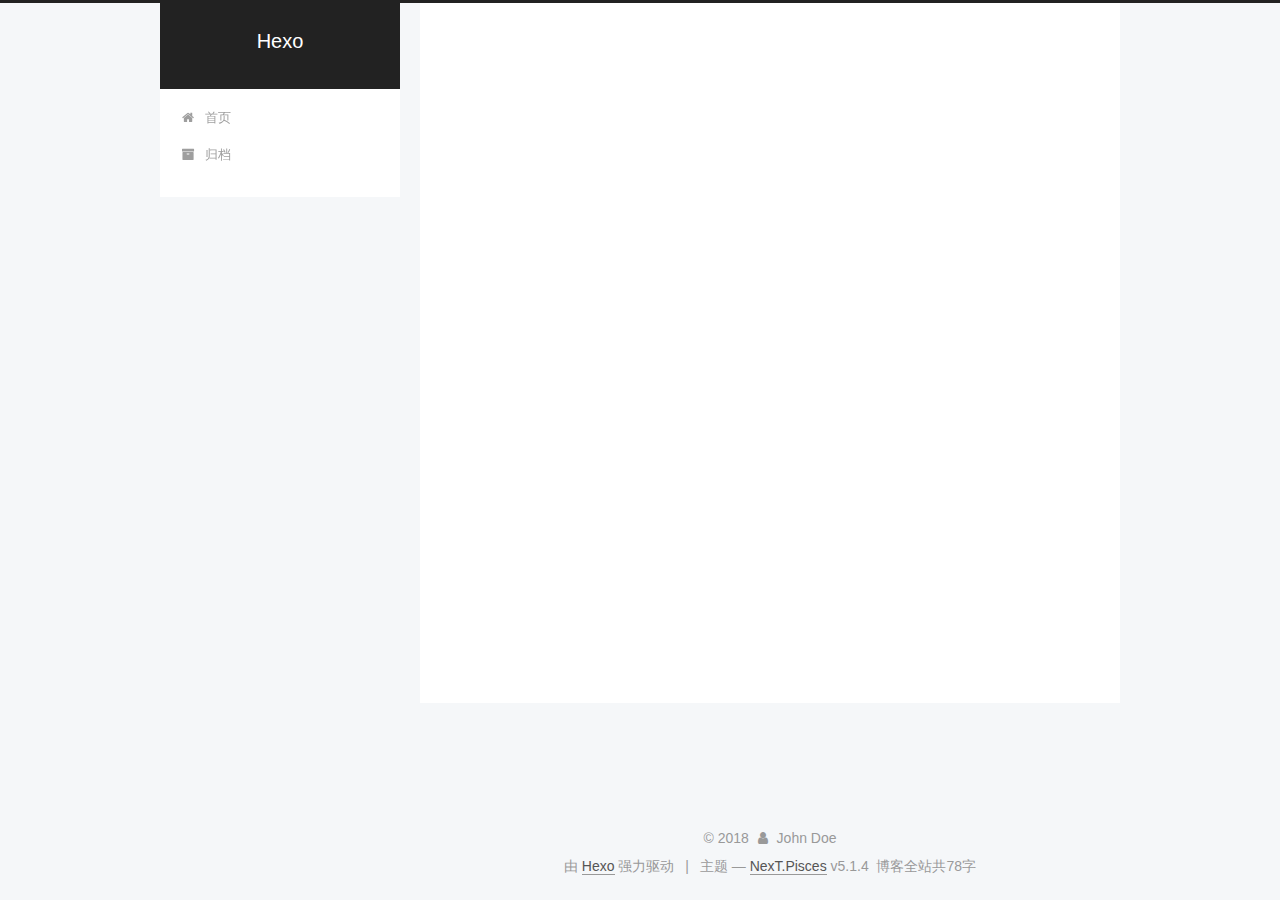
==== archives/index.html @ 84bf98e9 "Site updated: 2018-08-26 19:59:38" ====
<!DOCTYPE html>



  


<html class="theme-next pisces use-motion" lang="zh-Hans">
<head>
  <meta charset="UTF-8"/>
<meta http-equiv="X-UA-Compatible" content="IE=edge" />
<meta name="viewport" content="width=device-width, initial-scale=1, maximum-scale=1"/>
<meta name="theme-color" content="#222">









<meta http-equiv="Cache-Control" content="no-transform" />
<meta http-equiv="Cache-Control" content="no-siteapp" />
















  
  
  <link href="/lib/fancybox/source/jquery.fancybox.css?v=2.1.5" rel="stylesheet" type="text/css" />







<link href="/lib/font-awesome/css/font-awesome.min.css?v=4.6.2" rel="stylesheet" type="text/css" />

<link href="/css/main.css?v=5.1.4" rel="stylesheet" type="text/css" />


  <link rel="apple-touch-icon" sizes="180x180" href="/images/apple-touch-icon-next.png?v=5.1.4">


  <link rel="icon" type="image/png" sizes="32x32" href="/images/favicon-32x32-next.png?v=5.1.4">


  <link rel="icon" type="image/png" sizes="16x16" href="/images/favicon-16x16-next.png?v=5.1.4">


  <link rel="mask-icon" href="/images/logo.svg?v=5.1.4" color="#222">





  <meta name="keywords" content="Hexo, NexT" />










<meta property="og:type" content="website">
<meta property="og:title" content="Hexo">
<meta property="og:url" content="http://yoursite.com/archives/index.html">
<meta property="og:site_name" content="Hexo">
<meta property="og:locale" content="zh-Hans">
<meta name="twitter:card" content="summary">
<meta name="twitter:title" content="Hexo">



<script type="text/javascript" id="hexo.configurations">
  var NexT = window.NexT || {};
  var CONFIG = {
    root: '/',
    scheme: 'Pisces',
    version: '5.1.4',
    sidebar: {"position":"left","display":"post","offset":12,"b2t":false,"scrollpercent":false,"onmobile":false},
    fancybox: true,
    tabs: true,
    motion: {"enable":true,"async":false,"transition":{"post_block":"fadeIn","post_header":"slideDownIn","post_body":"slideDownIn","coll_header":"slideLeftIn","sidebar":"slideUpIn"}},
    duoshuo: {
      userId: '0',
      author: '博主'
    },
    algolia: {
      applicationID: '',
      apiKey: '',
      indexName: '',
      hits: {"per_page":10},
      labels: {"input_placeholder":"Search for Posts","hits_empty":"We didn't find any results for the search: ${query}","hits_stats":"${hits} results found in ${time} ms"}
    }
  };
</script>



  <link rel="canonical" href="http://yoursite.com/archives/"/>





  <title>归档 | Hexo</title>
  








</head>

<body itemscope itemtype="http://schema.org/WebPage" lang="zh-Hans">

  
  
    
  

  <div class="container sidebar-position-left page-archive">
    <div class="headband"></div>

    <header id="header" class="header" itemscope itemtype="http://schema.org/WPHeader">
      <div class="header-inner"><div class="site-brand-wrapper">
  <div class="site-meta ">
    

    <div class="custom-logo-site-title">
      <a href="/"  class="brand" rel="start">
        <span class="logo-line-before"><i></i></span>
        <span class="site-title">Hexo</span>
        <span class="logo-line-after"><i></i></span>
      </a>
    </div>
      
        <p class="site-subtitle"></p>
      
  </div>

  <div class="site-nav-toggle">
    <button>
      <span class="btn-bar"></span>
      <span class="btn-bar"></span>
      <span class="btn-bar"></span>
    </button>
  </div>
</div>

<nav class="site-nav">
  

  
    <ul id="menu" class="menu">
      
        
        <li class="menu-item menu-item-home">
          <a href="/" rel="section">
            
              <i class="menu-item-icon fa fa-fw fa-home"></i> <br />
            
            首页
          </a>
        </li>
      
        
        <li class="menu-item menu-item-archives">
          <a href="/archives/" rel="section">
            
              <i class="menu-item-icon fa fa-fw fa-archive"></i> <br />
            
            归档
          </a>
        </li>
      

      
    </ul>
  

  
</nav>



 </div>
    </header>

    <main id="main" class="main">
      <div class="main-inner">
        <div class="content-wrap">
          <div id="content" class="content">
            

  
  
  
  <div class="post-block archive">
    <div id="posts" class="posts-collapse">
      <span class="archive-move-on"></span>

      <span class="archive-page-counter">
        
        
        
          
        
        嗯..! 目前共计 1 篇日志。 继续努力。
      </span>

      

        
        
        

        
          
          <div class="collection-title">
            <h1 class="archive-year" id="archive-year-2018">2018</h1>
          </div>
        
        

        

  <article class="post post-type-normal" itemscope itemtype="http://schema.org/Article">
    <header class="post-header">

      <h2 class="post-title">
        
            <a class="post-title-link" href="/2018/08/14/hello-world/" itemprop="url">
              
                <span itemprop="name">Hello World</span>
              
            </a>
        
      </h2>

      <div class="post-meta">
        <time class="post-time" itemprop="dateCreated"
              datetime="2018-08-14T22:37:30+08:00"
              content="2018-08-14" >
          08-14
        </time>
      </div>

    </header>
  </article>



      

    </div>
  </div>
  
  
  

  



          </div>
          


          

        </div>
        
          
  
  <div class="sidebar-toggle">
    <div class="sidebar-toggle-line-wrap">
      <span class="sidebar-toggle-line sidebar-toggle-line-first"></span>
      <span class="sidebar-toggle-line sidebar-toggle-line-middle"></span>
      <span class="sidebar-toggle-line sidebar-toggle-line-last"></span>
    </div>
  </div>

  <aside id="sidebar" class="sidebar">
    
    <div class="sidebar-inner">

      

      

      <section class="site-overview-wrap sidebar-panel sidebar-panel-active">
        <div class="site-overview">
          <div class="site-author motion-element" itemprop="author" itemscope itemtype="http://schema.org/Person">
            
              <p class="site-author-name" itemprop="name">John Doe</p>
              <p class="site-description motion-element" itemprop="description"></p>
          </div>

          <nav class="site-state motion-element">

            
              <div class="site-state-item site-state-posts">
              
                <a href="/archives/">
              
                  <span class="site-state-item-count">1</span>
                  <span class="site-state-item-name">日志</span>
                </a>
              </div>
            

            

            

          </nav>

          

          

          
          

          
          

          

        </div>
      </section>

      

      

    </div>
  </aside>


        
      </div>
    </main>

    <footer id="footer" class="footer">
      <div class="footer-inner">
        <div class="copyright">&copy; <span itemprop="copyrightYear">2018</span>
  <span class="with-love">
    <i class="fa fa-user"></i>
  </span>
  <span class="author" itemprop="copyrightHolder">John Doe</span>

  
</div>


  <div class="powered-by">由 <a class="theme-link" target="_blank" href="https://hexo.io">Hexo</a> 强力驱动</div>



  <span class="post-meta-divider">|</span>



  <div class="theme-info">主题 &mdash; <a class="theme-link" target="_blank" href="https://github.com/iissnan/hexo-theme-next">NexT.Pisces</a> v5.1.4</div>



<div class="theme-info">
  <div class="powered-by"></div>
  <span class="post-count">博客全站共78字</span>
</div>
        







        
      </div>
    </footer>

    
      <div class="back-to-top">
        <i class="fa fa-arrow-up"></i>
        
      </div>
    

    

  </div>

  

<script type="text/javascript">
  if (Object.prototype.toString.call(window.Promise) !== '[object Function]') {
    window.Promise = null;
  }
</script>









  












  
  
    <script type="text/javascript" src="/lib/jquery/index.js?v=2.1.3"></script>
  

  
  
    <script type="text/javascript" src="/lib/fastclick/lib/fastclick.min.js?v=1.0.6"></script>
  

  
  
    <script type="text/javascript" src="/lib/jquery_lazyload/jquery.lazyload.js?v=1.9.7"></script>
  

  
  
    <script type="text/javascript" src="/lib/velocity/velocity.min.js?v=1.2.1"></script>
  

  
  
    <script type="text/javascript" src="/lib/velocity/velocity.ui.min.js?v=1.2.1"></script>
  

  
  
    <script type="text/javascript" src="/lib/fancybox/source/jquery.fancybox.pack.js?v=2.1.5"></script>
  


  


  <script type="text/javascript" src="/js/src/utils.js?v=5.1.4"></script>

  <script type="text/javascript" src="/js/src/motion.js?v=5.1.4"></script>



  
  


  <script type="text/javascript" src="/js/src/affix.js?v=5.1.4"></script>

  <script type="text/javascript" src="/js/src/schemes/pisces.js?v=5.1.4"></script>



  

  


  <script type="text/javascript" src="/js/src/bootstrap.js?v=5.1.4"></script>



  


  




	





  





  












  





  

  

  

  
  

  

  

  

</body>
</html>
---- css/main.css ----
/* normalize.css v3.0.2 | MIT License | git.io/normalize */
html {
  font-family: sans-serif; /* 1 */
  -ms-text-size-adjust: 100%; /* 2 */
  -webkit-text-size-adjust: 100%; /* 2 */
}
body {
  margin: 0;
}
article,
aside,
details,
figcaption,
figure,
footer,
header,
hgroup,
main,
menu,
nav,
section,
summary {
  display: block;
}
audio,
canvas,
progress,
video {
  display: inline-block; /* 1 */
  vertical-align: baseline; /* 2 */
}
audio:not([controls]) {
  display: none;
  height: 0;
}
[hidden],
template {
  display: none;
}
a {
  background-color: transparent;
}
a:active,
a:hover {
  outline: 0;
}
abbr[title] {
  border-bottom: 1px dotted;
}
b,
strong {
  font-weight: bold;
}
dfn {
  font-style: italic;
}
h1 {
  font-size: 2em;
  margin: 0.67em 0;
}
mark {
  background: #ff0;
  color: #000;
}
small {
  font-size: 80%;
}
sub,
sup {
  font-size: 75%;
  line-height: 0;
  position: relative;
  vertical-align: baseline;
}
sup {
  top: -0.5em;
}
sub {
  bottom: -0.25em;
}
img {
  border: 0;
}
svg:not(:root) {
  overflow: hidden;
}
figure {
  margin: 1em 40px;
}
hr {
  -moz-box-sizing: content-box;
  box-sizing: content-box;
  height: 0;
}
pre {
  overflow: auto;
}
code,
kbd,
pre,
samp {
  font-family: monospace, monospace;
  font-size: 1em;
}
button,
input,
optgroup,
select,
textarea {
  color: inherit; /* 1 */
  font: inherit; /* 2 */
  margin: 0; /* 3 */
}
button {
  overflow: visible;
}
button,
select {
  text-transform: none;
}
button,
html input[type="button"],
input[type="reset"],
input[type="submit"] {
  -webkit-appearance: button; /* 2 */
  cursor: pointer; /* 3 */
}
button[disabled],
html input[disabled] {
  cursor: default;
}
button::-moz-focus-inner,
input::-moz-focus-inner {
  border: 0;
  padding: 0;
}
input {
  line-height: normal;
}
input[type="checkbox"],
input[type="radio"] {
  box-sizing: border-box; /* 1 */
  padding: 0; /* 2 */
}
input[type="number"]::-webkit-inner-spin-button,
input[type="number"]::-webkit-outer-spin-button {
  height: auto;
}
input[type="search"] {
  -webkit-appearance: textfield; /* 1 */
  -moz-box-sizing: content-box;
  -webkit-box-sizing: content-box; /* 2 */
  box-sizing: content-box;
}
input[type="search"]::-webkit-search-cancel-button,
input[type="search"]::-webkit-search-decoration {
  -webkit-appearance: none;
}
fieldset {
  border: 1px solid #c0c0c0;
  margin: 0 2px;
  padding: 0.35em 0.625em 0.75em;
}
legend {
  border: 0; /* 1 */
  padding: 0; /* 2 */
}
textarea {
  overflow: auto;
}
optgroup {
  font-weight: bold;
}
table {
  border-collapse: collapse;
  border-spacing: 0;
}
td,
th {
  padding: 0;
}
::selection {
  background: #262a30;
  color: #fff;
}
body {
  position: relative;
  font-family: 'Lato', "PingFang SC", "Microsoft YaHei", sans-serif;
  font-size: 14px;
  line-height: 2;
  color: #555;
  background: #f5f7f9;
}
@media (max-width: 767px) {
  body {
    padding-right: 0 !important;
  }
}
@media (min-width: 768px) and (max-width: 991px) {
  body {
    padding-right: 0 !important;
  }
}
@media (min-width: 1600px) {
  body {
    font-size: 16px;
  }
}
h1,
h2,
h3,
h4,
h5,
h6 {
  margin: 0;
  padding: 0;
  font-weight: bold;
  line-height: 1.5;
  font-family: 'Lato', "PingFang SC", "Microsoft YaHei", sans-serif;
}
h2,
h3,
h4,
h5,
h6 {
  margin: 20px 0 15px;
}
h1 {
  font-size: 22px;
}
@media (max-width: 767px) {
  h1 {
    font-size: 18px;
  }
}
h2 {
  font-size: 20px;
}
@media (max-width: 767px) {
  h2 {
    font-size: 16px;
  }
}
h3 {
  font-size: 18px;
}
@media (max-width: 767px) {
  h3 {
    font-size: 14px;
  }
}
h4 {
  font-size: 16px;
}
@media (max-width: 767px) {
  h4 {
    font-size: 12px;
  }
}
h5 {
  font-size: 14px;
}
@media (max-width: 767px) {
  h5 {
    font-size: 10px;
  }
}
h6 {
  font-size: 12px;
}
@media (max-width: 767px) {
  h6 {
    font-size: 8px;
  }
}
p {
  margin: 0 0 20px 0;
}
a {
  color: #555;
  text-decoration: none;
  outline: none;
  border-bottom: 1px solid #999;
  word-wrap: break-word;
}
a:hover {
  color: #222;
  border-bottom-color: #222;
}
blockquote {
  margin: 0;
  padding: 0;
}
img {
  display: block;
  margin: auto;
  max-width: 100%;
  height: auto;
}
hr {
  margin: 40px 0;
  height: 3px;
  border: none;
  background-color: #ddd;
  background-image: repeating-linear-gradient(-45deg, #fff, #fff 4px, transparent 4px, transparent 8px);
}
blockquote {
  padding: 0 15px;
  color: #666;
  border-left: 4px solid #ddd;
}
blockquote cite::before {
  content: "-";
  padding: 0 5px;
}
dt {
  font-weight: 700;
}
dd {
  margin: 0;
  padding: 0;
}
kbd {
  border: 1px solid #ccc;
  border-radius: 0.2em;
  box-shadow: 0.1em 0.1em 0.2em rgba(0,0,0,0.1);
  background-color: #f9f9f9;
  font-family: inherit;
  background-image: -webkit-linear-gradient(top, #eee, #fff, #eee);
  padding: 0.1em 0.3em;
  white-space: nowrap;
}
.text-left {
  text-align: left;
}
.text-center {
  text-align: center;
}
.text-right {
  text-align: right;
}
.text-justify {
  text-align: justify;
}
.text-nowrap {
  white-space: nowrap;
}
.text-lowercase {
  text-transform: lowercase;
}
.text-uppercase {
  text-transform: uppercase;
}
.text-capitalize {
  text-transform: capitalize;
}
.center-block {
  display: block;
  margin-left: auto;
  margin-right: auto;
}
.clearfix:before,
.clearfix:after {
  content: " ";
  display: table;
}
.clearfix:after {
  clear: both;
}
.pullquote {
  width: 45%;
}
.pullquote.left {
  float: left;
  margin-left: 5px;
  margin-right: 10px;
}
.pullquote.right {
  float: right;
  margin-left: 10px;
  margin-right: 5px;
}
.affix.affix.affix {
  position: fixed;
}
.translation {
  margin-top: -20px;
  font-size: 14px;
  color: #999;
}
.scrollbar-measure {
  width: 100px;
  height: 100px;
  overflow: scroll;
  position: absolute;
  top: -9999px;
}
.use-motion .motion-element {
  opacity: 0;
}
table {
  margin: 20px 0;
  width: 100%;
  border-collapse: collapse;
  border-spacing: 0;
  border: 1px solid #ddd;
  font-size: 14px;
  table-layout: fixed;
  word-wrap: break-all;
}
table>tbody>tr:nth-of-type(odd) {
  background-color: #f9f9f9;
}
table>tbody>tr:hover {
  background-color: #f5f5f5;
}
caption,
th,
td {
  padding: 8px;
  text-align: left;
  vertical-align: middle;
  font-weight: normal;
}
th,
td {
  border-bottom: 3px solid #ddd;
  border-right: 1px solid #eee;
}
th {
  padding-bottom: 10px;
  font-weight: 700;
}
td {
  border-bottom-width: 1px;
}
html,
body {
  height: 100%;
}
.container {
  position: relative;
  min-height: 100%;
}
.header-inner {
  margin: 0 auto;
  padding: 100px 0 70px;
  width: 700px;
}
@media (min-width: 1600px) {
  .container .header-inner {
    width: 900px;
  }
}
.main {
  padding-bottom: 150px;
}
.main-inner {
  margin: 0 auto;
  width: 700px;
}
@media (min-width: 1600px) {
  .container .main-inner {
    width: 900px;
  }
}
.footer {
  position: absolute;
  left: 0;
  bottom: 0;
  width: 100%;
  min-height: 50px;
}
.footer-inner {
  box-sizing: border-box;
  margin: 20px auto;
  width: 700px;
}
@media (min-width: 1600px) {
  .container .footer-inner {
    width: 900px;
  }
}
pre,
.highlight {
  overflow: auto;
  margin: 20px 0;
  padding: 0;
  font-size: 13px;
  color: #4d4d4c;
  background: #f7f7f7;
  line-height: 1.6;
}
pre,
code {
  font-family: consolas, Menlo, "PingFang SC", "Microsoft YaHei", monospace;
}
code {
  padding: 2px 4px;
  word-wrap: break-word;
  color: #555;
  background: #eee;
  border-radius: 3px;
  font-size: 13px;
}
pre {
  padding: 10px;
}
pre code {
  padding: 0;
  color: #4d4d4c;
  background: none;
  text-shadow: none;
}
.highlight {
  border-radius: 1px;
}
.highlight pre {
  border: none;
  margin: 0;
  padding: 10px 0;
}
.highlight table {
  margin: 0;
  width: auto;
  border: none;
}
.highlight td {
  border: none;
  padding: 0;
}
.highlight figcaption {
  font-size: 1em;
  color: #4d4d4c;
  line-height: 1em;
  margin-bottom: 1em;
}
.highlight figcaption:before,
.highlight figcaption:after {
  content: " ";
  display: table;
}
.highlight figcaption:after {
  clear: both;
}
.highlight figcaption a {
  float: right;
  color: #4d4d4c;
}
.highlight figcaption a:hover {
  border-bottom-color: #4d4d4c;
}
.highlight .gutter pre {
  padding-left: 10px;
  padding-right: 10px;
  color: #869194;
  text-align: right;
  background-color: #eff2f3;
}
.highlight .code pre {
  width: 100%;
  padding-left: 10px;
  padding-right: 10px;
  background-color: #f7f7f7;
}
.highlight .line {
  height: 20px;
}
.gutter {
  -webkit-user-select: none;
  -moz-user-select: none;
  -ms-user-select: none;
  user-select: none;
}
.gist table {
  width: auto;
}
.gist table td {
  border: none;
}
pre .deletion {
  background: #fdd;
}
pre .addition {
  background: #dfd;
}
pre .meta {
  color: #8959a8;
}
pre .comment {
  color: #8e908c;
}
pre .variable,
pre .attribute,
pre .tag,
pre .regexp,
pre .ruby .constant,
pre .xml .tag .title,
pre .xml .pi,
pre .xml .doctype,
pre .html .doctype,
pre .css .id,
pre .css .class,
pre .css .pseudo {
  color: #c82829;
}
pre .number,
pre .preprocessor,
pre .built_in,
pre .literal,
pre .params,
pre .constant,
pre .command {
  color: #f5871f;
}
pre .ruby .class .title,
pre .css .rules .attribute,
pre .string,
pre .value,
pre .inheritance,
pre .header,
pre .ruby .symbol,
pre .xml .cdata,
pre .special,
pre .number,
pre .formula {
  color: #718c00;
}
pre .title,
pre .css .hexcolor {
  color: #3e999f;
}
pre .function,
pre .python .decorator,
pre .python .title,
pre .ruby .function .title,
pre .ruby .title .keyword,
pre .perl .sub,
pre .javascript .title,
pre .coffeescript .title {
  color: #4271ae;
}
pre .keyword,
pre .javascript .function {
  color: #8959a8;
}
.full-image.full-image.full-image.full-image {
  border: none;
  max-width: 100%;
  width: auto;
  margin: 20px auto 25px;
}
@media (min-width: 992px) {
  .full-image.full-image.full-image.full-image {
    max-width: none;
    width: 118%;
    margin: 0 -9%;
  }
}
.blockquote-center,
.page-home .post-type-quote blockquote,
.page-post-detail .post-type-quote blockquote {
  position: relative;
  margin: 40px 0;
  padding: 0;
  border-left: none;
  text-align: center;
}
.blockquote-center::before,
.page-home .post-type-quote blockquote::before,
.page-post-detail .post-type-quote blockquote::before,
.blockquote-center::after,
.page-home .post-type-quote blockquote::after,
.page-post-detail .post-type-quote blockquote::after {
  position: absolute;
  content: ' ';
  display: block;
  width: 100%;
  height: 24px;
  opacity: 0.2;
  background-repeat: no-repeat;
  background-position: 0 -6px;
  background-size: 22px 22px;
}
.blockquote-center::before,
.page-home .post-type-quote blockquote::before,
.page-post-detail .post-type-quote blockquote::before {
  top: -20px;
  background-image: url("../images/quote-l.svg");
  border-top: 1px solid #ccc;
}
.blockquote-center::after,
.page-home .post-type-quote blockquote::after,
.page-post-detail .post-type-quote blockquote::after {
  bottom: -20px;
  background-image: url("../images/quote-r.svg");
  border-bottom: 1px solid #ccc;
  background-position: 100% 8px;
}
.blockquote-center p,
.page-home .post-type-quote blockquote p,
.page-post-detail .post-type-quote blockquote p,
.blockquote-center div,
.page-home .post-type-quote blockquote div,
.page-post-detail .post-type-quote blockquote div {
  text-align: center;
}
.post .post-body .group-picture img {
  box-sizing: border-box;
  padding: 0 3px;
  border: none;
}
.post .group-picture-row {
  overflow: hidden;
  margin-top: 6px;
}
.post .group-picture-row:first-child {
  margin-top: 0;
}
.post .group-picture-column {
  float: left;
}
.page-post-detail .post-body .group-picture-column {
  float: none;
  margin-top: 10px;
  width: auto !important;
}
.page-post-detail .post-body .group-picture-column img {
  margin: 0 auto;
}
.page-archive .group-picture-container {
  overflow: hidden;
}
.page-archive .group-picture-row {
  float: left;
}
.page-archive .group-picture-row:first-child {
  margin-top: 6px;
}
.page-archive .group-picture-column {
  max-width: 150px;
  max-height: 150px;
}
.post-body .note {
  position: relative;
  padding: 15px;
  margin-bottom: 20px;
  border: 1px solid #eee;
  border-left-width: 5px;
  border-radius: 3px;
}
.post-body .note h2,
.post-body .note h3,
.post-body .note h4,
.post-body .note h5,
.post-body .note h6 {
  margin-top: 0;
  margin-bottom: 0;
  border-bottom: initial;
  padding-top: 0 !important;
}
.post-body .note p:first-child,
.post-body .note ul:first-child,
.post-body .note ol:first-child,
.post-body .note table:first-child,
.post-body .note pre:first-child,
.post-body .note blockquote:first-child {
  margin-top: 0;
}
.post-body .note p:last-child,
.post-body .note ul:last-child,
.post-body .note ol:last-child,
.post-body .note table:last-child,
.post-body .note pre:last-child,
.post-body .note blockquote:last-child {
  margin-bottom: 0;
}
.post-body .note.default {
  border-left-color: #777;
}
.post-body .note.default h2,
.post-body .note.default h3,
.post-body .note.default h4,
.post-body .note.default h5,
.post-body .note.default h6 {
  color: #777;
}
.post-body .note.primary {
  border-left-color: #6f42c1;
}
.post-body .note.primary h2,
.post-body .note.primary h3,
.post-body .note.primary h4,
.post-body .note.primary h5,
.post-body .note.primary h6 {
  color: #6f42c1;
}
.post-body .note.info {
  border-left-color: #428bca;
}
.post-body .note.info h2,
.post-body .note.info h3,
.post-body .note.info h4,
.post-body .note.info h5,
.post-body .note.info h6 {
  color: #428bca;
}
.post-body .note.success {
  border-left-color: #5cb85c;
}
.post-body .note.success h2,
.post-body .note.success h3,
.post-body .note.success h4,
.post-body .note.success h5,
.post-body .note.success h6 {
  color: #5cb85c;
}
.post-body .note.warning {
  border-left-color: #f0ad4e;
}
.post-body .note.warning h2,
.post-body .note.warning h3,
.post-body .note.warning h4,
.post-body .note.warning h5,
.post-body .note.warning h6 {
  color: #f0ad4e;
}
.post-body .note.danger {
  border-left-color: #d9534f;
}
.post-body .note.danger h2,
.post-body .note.danger h3,
.post-body .note.danger h4,
.post-body .note.danger h5,
.post-body .note.danger h6 {
  color: #d9534f;
}
.post-body .label {
  display: inline;
  padding: 0 2px;
  white-space: nowrap;
}
.post-body .label.default {
  background-color: #f0f0f0;
}
.post-body .label.primary {
  background-color: #efe6f7;
}
.post-body .label.info {
  background-color: #e5f2f8;
}
.post-body .label.success {
  background-color: #e7f4e9;
}
.post-body .label.warning {
  background-color: #fcf6e1;
}
.post-body .label.danger {
  background-color: #fae8eb;
}
.post-body .tabs {
  position: relative;
  display: block;
  margin-bottom: 20px;
  padding-top: 10px;
}
.post-body .tabs ul.nav-tabs {
  margin: 0;
  padding: 0;
  display: flex;
  margin-bottom: -1px;
}
@media (max-width: 413px) {
  .post-body .tabs ul.nav-tabs {
    display: block;
    margin-bottom: 5px;
  }
}
.post-body .tabs ul.nav-tabs li.tab {
  list-style-type: none !important;
  margin: 0 0.25em 0 0;
  border-top: 3px solid transparent;
  border-left: 1px solid transparent;
  border-right: 1px solid transparent;
}
@media (max-width: 413px) {
  .post-body .tabs ul.nav-tabs li.tab {
    margin: initial;
    border-top: 1px solid transparent;
    border-left: 3px solid transparent;
    border-right: 1px solid transparent;
    border-bottom: 1px solid transparent;
  }
}
.post-body .tabs ul.nav-tabs li.tab a {
  outline: 0;
  border-bottom: initial;
  display: block;
  line-height: 1.8em;
  padding: 0.25em 0.75em;
  transition-duration: 0.2s;
  transition-timing-function: ease-out;
  transition-delay: 0s;
}
.post-body .tabs ul.nav-tabs li.tab a i {
  width: 1.285714285714286em;
}
.post-body .tabs ul.nav-tabs li.tab.active {
  border-top: 3px solid #fc6423;
  border-left: 1px solid #ddd;
  border-right: 1px solid #ddd;
  background-color: #fff;
}
@media (max-width: 413px) {
  .post-body .tabs ul.nav-tabs li.tab.active {
    border-top: 1px solid #ddd;
    border-left: 3px solid #fc6423;
    border-right: 1px solid #ddd;
    border-bottom: 1px solid #ddd;
  }
}
.post-body .tabs ul.nav-tabs li.tab.active a {
  cursor: default;
  color: #555;
}
.post-body .tabs .tab-content {
  background-color: #fff;
}
.post-body .tabs .tab-content .tab-pane {
  border: 1px solid #ddd;
  padding: 20px 20px 0 20px;
}
.post-body .tabs .tab-content .tab-pane:not(.active) {
  display: none !important;
}
.post-body .tabs .tab-content .tab-pane.active {
  display: block !important;
}
.btn {
  display: inline-block;
  padding: 0 20px;
  font-size: 14px;
  color: #555;
  background: #fff;
  border: 2px solid #555;
  text-decoration: none;
  border-radius: 2px;
  transition-property: background-color;
  transition-duration: 0.2s;
  transition-timing-function: ease-in-out;
  transition-delay: 0s;
  line-height: 2;
}
.btn:hover {
  border-color: #222;
  color: #fff;
  background: #222;
}
.btn +.btn {
  margin: 0 0 8px 8px;
}
.btn .fa-fw {
  width: 1.285714285714286em;
  text-align: left;
}
.btn-bar {
  display: block;
  width: 22px;
  height: 2px;
  background: #555;
  border-radius: 1px;
}
.btn-bar+.btn-bar {
  margin-top: 4px;
}
.pagination {
  margin: 120px 0 40px;
  text-align: center;
  border-top: 1px solid #eee;
}
.page-number-basic,
.pagination .prev,
.pagination .next,
.pagination .page-number,
.pagination .space {
  display: inline-block;
  position: relative;
  top: -1px;
  margin: 0 10px;
  padding: 0 11px;
}
@media (max-width: 767px) {
  .page-number-basic,
  .pagination .prev,
  .pagination .next,
  .pagination .page-number,
  .pagination .space {
    margin: 0 5px;
  }
}
.pagination .prev,
.pagination .next,
.pagination .page-number {
  border-bottom: 0;
  border-top: 1px solid #eee;
  transition-property: border-color;
  transition-duration: 0.2s;
  transition-timing-function: ease-in-out;
  transition-delay: 0s;
}
.pagination .prev:hover,
.pagination .next:hover,
.pagination .page-number:hover {
  border-top-color: #222;
}
.pagination .space {
  padding: 0;
  margin: 0;
}
.pagination .prev {
  margin-left: 0;
}
.pagination .next {
  margin-right: 0;
}
.pagination .page-number.current {
  color: #fff;
  background: #ccc;
  border-top-color: #ccc;
}
@media (max-width: 767px) {
  .pagination {
    border-top: none;
  }
  .pagination .prev,
  .pagination .next,
  .pagination .page-number {
    margin-bottom: 10px;
    border-top: 0;
    border-bottom: 1px solid #eee;
    padding: 0 10px;
  }
  .pagination .prev:hover,
  .pagination .next:hover,
  .pagination .page-number:hover {
    border-bottom-color: #222;
  }
}
.comments {
  margin: 60px 20px 0;
}
.tag-cloud {
  text-align: center;
}
.tag-cloud a {
  display: inline-block;
  margin: 10px;
}
.back-to-top {
  box-sizing: border-box;
  position: fixed;
  bottom: -100px;
  right: 30px;
  z-index: 1050;
  padding: 0 6px;
  width: 24px;
  background: #222;
  font-size: 12px;
  opacity: 0.6;
  color: #fff;
  cursor: pointer;
  text-align: center;
  -webkit-transform: translateZ(0);
  transition-property: bottom;
  transition-duration: 0.2s;
  transition-timing-function: ease-in-out;
  transition-delay: 0s;
}
@media (min-width: 768px) and (max-width: 991px) {
  .back-to-top {
    display: none !important;
  }
}
@media (max-width: 767px) {
  .back-to-top {
    display: none !important;
  }
}
.back-to-top.back-to-top-on {
  bottom: 30px;
}
.header {
  background: transparent;
}
.header-inner {
  position: relative;
}
.headband {
  height: 3px;
  background: #222;
}
.site-meta {
  margin: 0;
  text-align: center;
}
@media (max-width: 767px) {
  .site-meta {
    text-align: center;
  }
}
.brand {
  position: relative;
  display: inline-block;
  padding: 0 40px;
  color: #fff;
  background: #222;
  border-bottom: none;
}
.brand:hover {
  color: #fff;
}
.logo {
  display: inline-block;
  margin-right: 5px;
  line-height: 36px;
  vertical-align: top;
}
.site-title {
  display: inline-block;
  vertical-align: top;
  line-height: 36px;
  font-size: 20px;
  font-weight: normal;
  font-family: 'Lato', "PingFang SC", "Microsoft YaHei", sans-serif;
}
.site-subtitle {
  margin-top: 10px;
  font-size: 13px;
  color: #ddd;
}
.use-motion .brand {
  opacity: 0;
}
.use-motion .logo,
.use-motion .site-title,
.use-motion .site-subtitle {
  opacity: 0;
  position: relative;
  top: -10px;
}
.site-nav-toggle {
  display: none;
  position: absolute;
  top: 10px;
  left: 10px;
}
@media (max-width: 767px) {
  .site-nav-toggle {
    display: block;
  }
}
.site-nav-toggle button {
  margin-top: 2px;
  padding: 9px 10px;
  background: transparent;
  border: none;
}
@media (max-width: 767px) {
  .site-nav {
    display: none;
    margin: 0 -10px;
    padding: 0 10px;
    clear: both;
    border-top: 1px solid #ddd;
  }
}
@media (min-width: 768px) and (max-width: 991px) {
  .site-nav {
    display: block !important;
  }
}
@media (min-width: 992px) {
  .site-nav {
    display: block !important;
  }
}
.menu {
  margin-top: 20px;
  padding-left: 0;
  text-align: center;
}
.menu .menu-item {
  display: inline-block;
  margin: 0 10px;
  list-style: none;
}
@media screen and (max-width: 767px) {
  .menu .menu-item {
    margin-top: 10px;
  }
}
.menu .menu-item a {
  display: block;
  font-size: 13px;
  line-height: inherit;
  border-bottom: 1px solid transparent;
  transition-property: border-color;
  transition-duration: 0.2s;
  transition-timing-function: ease-in-out;
  transition-delay: 0s;
}
.menu .menu-item a:hover,
.menu-item-active a {
  border-bottom-color: #222;
}
.menu .menu-item .fa {
  margin-right: 5px;
}
.use-motion .menu-item {
  opacity: 0;
}
.post-body {
  font-family: 'Lato', "PingFang SC", "Microsoft YaHei", sans-serif;
}
@media (max-width: 767px) {
  .post-body {
    word-break: break-word;
  }
}
.post-body .fancybox img {
  display: block !important;
  margin: 0 auto;
  cursor: pointer;
  cursor: zoom-in;
  cursor: -webkit-zoom-in;
}
.post-body .image-caption,
.post-body .figure .caption {
  margin: -20px auto 15px;
  text-align: center;
  font-size: 14px;
  color: #999;
  font-weight: bold;
  line-height: 1;
}
.post-sticky-flag {
  display: inline-block;
  font-size: 16px;
  -ms-transform: rotate(30deg);
  -webkit-transform: rotate(30deg);
  -moz-transform: rotate(30deg);
  -ms-transform: rotate(30deg);
  -o-transform: rotate(30deg);
  transform: rotate(30deg);
}
.use-motion .post-block,
.use-motion .pagination,
.use-motion .comments {
  opacity: 0;
}
.use-motion .post-header {
  opacity: 0;
}
.use-motion .post-body {
  opacity: 0;
}
.use-motion .collection-title {
  opacity: 0;
}
.posts-expand {
  padding-top: 40px;
}
@media (max-width: 767px) {
  .posts-expand {
    margin: 0 20px;
  }
  .post-body pre .gutter pre {
    padding-right: 10px;
  }
  .post-body .highlight {
    margin-left: 0px;
    margin-right: 0px;
    padding: 0;
  }
  .post-body .highlight .gutter pre {
    padding-right: 10px;
  }
}
@media (min-width: 992px) {
  .posts-expand .post-body {
    text-align: justify;
  }
}
.posts-expand .post-body h2,
.posts-expand .post-body h3,
.posts-expand .post-body h4,
.posts-expand .post-body h5,
.posts-expand .post-body h6 {
  padding-top: 10px;
}
.posts-expand .post-body h2 .header-anchor,
.posts-expand .post-body h3 .header-anchor,
.posts-expand .post-body h4 .header-anchor,
.posts-expand .post-body h5 .header-anchor,
.posts-expand .post-body h6 .header-anchor {
  float: right;
  margin-left: 10px;
  color: #ccc;
  border-bottom-style: none;
  visibility: hidden;
}
.posts-expand .post-body h2 .header-anchor:hover,
.posts-expand .post-body h3 .header-anchor:hover,
.posts-expand .post-body h4 .header-anchor:hover,
.posts-expand .post-body h5 .header-anchor:hover,
.posts-expand .post-body h6 .header-anchor:hover {
  color: inherit;
}
.posts-expand .post-body h2:hover .header-anchor,
.posts-expand .post-body h3:hover .header-anchor,
.posts-expand .post-body h4:hover .header-anchor,
.posts-expand .post-body h5:hover .header-anchor,
.posts-expand .post-body h6:hover .header-anchor {
  visibility: visible;
}
.posts-expand .post-body ul li {
  list-style: circle;
}
.posts-expand .post-body img {
  box-sizing: border-box;
  margin: auto;
  padding: 3px;
  border: 1px solid #ddd;
}
.posts-expand .post-body .fancybox img {
  margin: 0 auto 25px;
}
@media (max-width: 767px) {
  .posts-collapse {
    margin: 0 20px;
  }
  .posts-collapse .post-title,
  .posts-collapse .post-meta {
    display: block;
    width: auto;
    text-align: left;
  }
}
.posts-collapse {
  position: relative;
  z-index: 1010;
  margin-left: 55px;
}
.posts-collapse::after {
  content: " ";
  position: absolute;
  top: 20px;
  left: 0;
  margin-left: -2px;
  width: 4px;
  height: 100%;
  background: #f5f5f5;
  z-index: -1;
}
@media (max-width: 767px) {
  .posts-collapse {
    margin: 0 20px;
  }
}
.posts-collapse .collection-title {
  position: relative;
  margin: 60px 0;
}
.posts-collapse .collection-title h1,
.posts-collapse .collection-title h2 {
  margin-left: 20px;
}
.posts-collapse .collection-title small {
  color: #bbb;
  margin-left: 5px;
}
.posts-collapse .collection-title::before {
  content: " ";
  position: absolute;
  left: 0;
  top: 50%;
  margin-left: -4px;
  margin-top: -4px;
  width: 8px;
  height: 8px;
  background: #bbb;
  border-radius: 50%;
}
.posts-collapse .post {
  margin: 30px 0;
}
.posts-collapse .post-header {
  position: relative;
  transition-duration: 0.2s;
  transition-timing-function: ease-in-out;
  transition-delay: 0s;
  transition-property: border;
  border-bottom: 1px dashed #ccc;
}
.posts-collapse .post-header::before {
  content: " ";
  position: absolute;
  left: 0;
  top: 12px;
  width: 6px;
  height: 6px;
  margin-left: -4px;
  background: #bbb;
  border-radius: 50%;
  border: 1px solid #fff;
  transition-duration: 0.2s;
  transition-timing-function: ease-in-out;
  transition-delay: 0s;
  transition-property: background;
}
.posts-collapse .post-header:hover {
  border-bottom-color: #666;
}
.posts-collapse .post-header:hover::before {
  background: #222;
}
.posts-collapse .post-meta {
  position: absolute;
  font-size: 12px;
  left: 20px;
  top: 5px;
}
.posts-collapse .post-comments-count {
  display: none;
}
.posts-collapse .post-title {
  margin-left: 60px;
  font-size: 16px;
  font-weight: normal;
  line-height: inherit;
}
.posts-collapse .post-title::after {
  margin-left: 3px;
  opacity: 0.6;
}
.posts-collapse .post-title a {
  color: #666;
  border-bottom: none;
}
.page-home .post-type-quote .post-header,
.page-post-detail .post-type-quote .post-header,
.page-home .post-type-quote .post-tags,
.page-post-detail .post-type-quote .post-tags {
  display: none;
}
.posts-expand .post-title {
  text-align: center;
  word-break: break-word;
  font-weight: 400;
}
.posts-expand .post-title-link {
  display: inline-block;
  position: relative;
  color: #555;
  border-bottom: none;
  line-height: 1.2;
  vertical-align: top;
}
.posts-expand .post-title-link::before {
  content: "";
  position: absolute;
  width: 100%;
  height: 2px;
  bottom: 0;
  left: 0;
  background-color: #000;
  visibility: hidden;
  -webkit-transform: scaleX(0);
  -moz-transform: scaleX(0);
  -ms-transform: scaleX(0);
  -o-transform: scaleX(0);
  transform: scaleX(0);
  transition-duration: 0.2s;
  transition-timing-function: ease-in-out;
  transition-delay: 0s;
}
.posts-expand .post-title-link:hover::before {
  visibility: visible;
  -webkit-transform: scaleX(1);
  -moz-transform: scaleX(1);
  -ms-transform: scaleX(1);
  -o-transform: scaleX(1);
  transform: scaleX(1);
}
.posts-expand .post-title-link .fa {
  font-size: 16px;
}
.posts-expand .post-meta {
  margin: 3px 0 60px 0;
  color: #999;
  font-family: 'Lato', "PingFang SC", "Microsoft YaHei", sans-serif;
  font-size: 12px;
  text-align: center;
}
.posts-expand .post-meta .post-category-list {
  display: inline-block;
  margin: 0;
  padding: 3px;
}
.posts-expand .post-meta .post-category-list-link {
  color: #999;
}
.posts-expand .post-meta .post-description {
  font-size: 14px;
  margin-top: 2px;
}
.post-meta-divider {
  margin: 0 0.5em;
}
.post-meta-item-icon {
  margin-right: 3px;
}
@media (min-width: 768px) and (max-width: 991px) {
  .post-meta-item-icon {
    display: inline-block;
  }
}
@media (max-width: 767px) {
  .post-meta-item-icon {
    display: inline-block;
  }
}
@media (min-width: 768px) and (max-width: 991px) {
  .post-meta-item-text {
    display: none;
  }
}
@media (max-width: 767px) {
  .post-meta-item-text {
    display: none;
  }
}
@media (max-width: 767px) {
  .posts-expand .post-comments-count {
    display: none;
  }
}
.post-button {
  margin-top: 40px;
}
.posts-expand .post-tags {
  margin-top: 40px;
  text-align: center;
}
.posts-expand .post-tags a {
  display: inline-block;
  margin-right: 10px;
  font-size: 13px;
}
.post-nav {
  display: table;
  margin-top: 15px;
  width: 100%;
  border-top: 1px solid #eee;
}
.post-nav-divider {
  display: table-cell;
  width: 10%;
}
.post-nav-item {
  display: table-cell;
  padding: 10px 0 0 0;
  width: 45%;
  vertical-align: top;
}
.post-nav-item a {
  position: relative;
  display: block;
  line-height: 25px;
  font-size: 14px;
  color: #555;
  border-bottom: none;
}
.post-nav-item a:hover {
  color: #222;
  border-bottom: none;
}
.post-nav-item a:active {
  top: 2px;
}
.post-nav-item .fa {
  position: absolute;
  top: 8px;
  left: 0;
  font-size: 12px;
}
.post-nav-next a {
  padding-left: 15px;
}
.post-nav-prev {
  text-align: right;
}
.post-nav-prev a {
  padding-right: 15px;
}
.post-nav-prev .fa {
  right: 0;
  left: auto;
}
.posts-expand .post-eof {
  display: block;
  margin: 80px auto 60px;
  width: 8%;
  height: 1px;
  background: #ccc;
  text-align: center;
}
.post:last-child .post-eof.post-eof.post-eof {
  display: none;
}
.post-gallery {
  display: table;
  table-layout: fixed;
  width: 100%;
  border-collapse: separate;
}
.post-gallery-row {
  display: table-row;
}
.post-gallery .post-gallery-img {
  display: table-cell;
  text-align: center;
  vertical-align: middle;
  border: none;
}
.post-gallery .post-gallery-img img {
  max-width: 100%;
  max-height: 100%;
  border: none;
}
.fancybox-close,
.fancybox-close:hover {
  border: none;
}
.rtl.post-body p,
.rtl.post-body a,
.rtl.post-body h1,
.rtl.post-body h2,
.rtl.post-body h3,
.rtl.post-body h4,
.rtl.post-body h5,
.rtl.post-body h6,
.rtl.post-body li,
.rtl.post-body ul,
.rtl.post-body ol {
  direction: rtl;
  font-family: UKIJ Ekran;
}
.rtl.post-title {
  font-family: UKIJ Ekran;
}
.sidebar {
  position: fixed;
  right: 0;
  top: 0;
  bottom: 0;
  width: 0;
  z-index: 1040;
  box-shadow: inset 0 2px 6px #000;
  background: #222;
  -webkit-transform: translateZ(0);
}
.sidebar a {
  color: #999;
  border-bottom-color: #555;
}
.sidebar a:hover {
  color: #eee;
}
@media (min-width: 768px) and (max-width: 991px) {
  .sidebar {
    display: none !important;
  }
}
@media (max-width: 767px) {
  .sidebar {
    display: none !important;
  }
}
.sidebar-inner {
  position: relative;
  padding: 20px 10px;
  color: #999;
  text-align: center;
}
.site-overview-wrap {
  overflow: hidden;
}
.site-overview {
  overflow-y: auto;
  overflow-x: hidden;
}
.sidebar-toggle {
  position: fixed;
  right: 30px;
  bottom: 45px;
  width: 14px;
  height: 14px;
  padding: 5px;
  background: #222;
  line-height: 0;
  z-index: 1050;
  cursor: pointer;
  -webkit-transform: translateZ(0);
}
@media (min-width: 768px) and (max-width: 991px) {
  .sidebar-toggle {
    display: none !important;
  }
}
@media (max-width: 767px) {
  .sidebar-toggle {
    display: none !important;
  }
}
.sidebar-toggle-line {
  position: relative;
  display: inline-block;
  vertical-align: top;
  height: 2px;
  width: 100%;
  background: #fff;
  margin-top: 3px;
}
.sidebar-toggle-line:first-child {
  margin-top: 0;
}
.site-author-image {
  display: block;
  margin: 0 auto;
  padding: 2px;
  max-width: 120px;
  height: auto;
  border: 1px solid #eee;
}
.site-author-name {
  margin: 0;
  text-align: center;
  color: #222;
  font-weight: 600;
}
.site-description {
  margin-top: 0;
  text-align: center;
  font-size: 13px;
  color: #999;
}
.site-state {
  overflow: hidden;
  line-height: 1.4;
  white-space: nowrap;
  text-align: center;
}
.site-state-item {
  display: inline-block;
  padding: 0 15px;
  border-left: 1px solid #eee;
}
.site-state-item:first-child {
  border-left: none;
}
.site-state-item a {
  border-bottom: none;
}
.site-state-item-count {
  display: block;
  text-align: center;
  color: inherit;
  font-weight: 600;
  font-size: 16px;
}
.site-state-item-name {
  font-size: 13px;
  color: #999;
}
.feed-link {
  margin-top: 20px;
}
.feed-link a {
  display: inline-block;
  padding: 0 15px;
  color: #fc6423;
  border: 1px solid #fc6423;
  border-radius: 4px;
}
.feed-link a i {
  color: #fc6423;
  font-size: 14px;
}
.feed-link a:hover {
  color: #fff;
  background: #fc6423;
}
.feed-link a:hover i {
  color: #fff;
}
.links-of-author {
  margin-top: 20px;
}
.links-of-author a {
  display: inline-block;
  vertical-align: middle;
  margin-right: 10px;
  margin-bottom: 10px;
  border-bottom-color: #555;
  font-size: 13px;
}
.links-of-author a:before {
  display: inline-block;
  vertical-align: middle;
  margin-right: 3px;
  content: " ";
  width: 4px;
  height: 4px;
  border-radius: 50%;
  background: #a6212e;
}
.links-of-blogroll {
  font-size: 13px;
}
.links-of-blogroll-title {
  margin-top: 20px;
  font-size: 14px;
  font-weight: 600;
}
.links-of-blogroll-list {
  margin: 0;
  padding: 0;
  list-style: none;
}
.links-of-blogroll-item {
  padding: 2px 10px;
}
.links-of-blogroll-item a {
  max-width: 280px;
  box-sizing: border-box;
  display: inline-block;
  overflow: hidden;
  white-space: nowrap;
  text-overflow: ellipsis;
}
.sidebar-nav {
  margin: 0 0 20px;
  padding-left: 0;
}
.sidebar-nav li {
  display: inline-block;
  cursor: pointer;
  border-bottom: 1px solid transparent;
  font-size: 14px;
  color: #555;
}
.sidebar-nav li:hover {
  color: #fc6423;
}
.page-post-detail .sidebar-nav-toc {
  padding: 0 5px;
}
.page-post-detail .sidebar-nav-overview {
  margin-left: 10px;
}
.sidebar-nav .sidebar-nav-active {
  color: #fc6423;
  border-bottom-color: #fc6423;
}
.sidebar-nav .sidebar-nav-active:hover {
  color: #fc6423;
}
.sidebar-panel {
  display: none;
}
.sidebar-panel-active {
  display: block;
}
.post-toc-empty {
  font-size: 14px;
  color: #666;
}
.post-toc-wrap {
  overflow: hidden;
}
.post-toc {
  overflow: auto;
}
.post-toc ol {
  margin: 0;
  padding: 0 2px 5px 10px;
  text-align: left;
  list-style: none;
  font-size: 14px;
}
.post-toc ol > ol {
  padding-left: 0;
}
.post-toc ol a {
  transition-duration: 0.2s;
  transition-timing-function: ease-in-out;
  transition-delay: 0s;
  transition-property: all;
  color: #666;
  border-bottom-color: #ccc;
}
.post-toc ol a:hover {
  color: #000;
  border-bottom-color: #000;
}
.post-toc .nav-item {
  overflow: hidden;
  text-overflow: ellipsis;
  text-align: justify;
  white-space: nowrap;
  line-height: 1.8;
}
.post-toc .nav .nav-child {
  display: none;
}
.post-toc .nav .active > .nav-child {
  display: block;
}
.post-toc .nav .active-current > .nav-child {
  display: block;
}
.post-toc .nav .active-current > .nav-child > .nav-item {
  display: block;
}
.post-toc .nav .active > a {
  color: #fc6423;
  border-bottom-color: #fc6423;
}
.post-toc .nav .active-current > a {
  color: #fc6423;
}
.post-toc .nav .active-current > a:hover {
  color: #fc6423;
}
.footer {
  font-size: 14px;
  color: #999;
}
.footer img {
  border: none;
}
.footer-inner {
  text-align: center;
}
.with-love {
  display: inline-block;
  margin: 0 5px;
}
.powered-by,
.theme-info {
  display: inline-block;
}
.cc-license {
  margin-top: 10px;
  text-align: center;
}
.cc-license .cc-opacity {
  opacity: 0.7;
  border-bottom: none;
}
.cc-license .cc-opacity:hover {
  opacity: 0.9;
}
.cc-license img {
  display: inline-block;
}
.theme-next #ds-thread #ds-reset {
  color: #555;
}
.theme-next #ds-thread #ds-reset .ds-replybox {
  margin-bottom: 30px;
}
.theme-next #ds-thread #ds-reset .ds-replybox .ds-avatar,
.theme-next #ds-reset .ds-avatar img {
  box-shadow: none;
}
.theme-next #ds-thread #ds-reset .ds-textarea-wrapper {
  border-color: #c7d4e1;
  background: none;
  border-top-right-radius: 3px;
  border-top-left-radius: 3px;
}
.theme-next #ds-thread #ds-reset .ds-textarea-wrapper textarea {
  height: 60px;
}
.theme-next #ds-reset .ds-rounded-top {
  border-radius: 0;
}
.theme-next #ds-thread #ds-reset .ds-post-toolbar {
  box-sizing: border-box;
  border: 1px solid #c7d4e1;
  background: #f6f8fa;
}
.theme-next #ds-thread #ds-reset .ds-post-options {
  height: 40px;
  border: none;
  background: none;
}
.theme-next #ds-thread #ds-reset .ds-toolbar-buttons {
  top: 11px;
}
.theme-next #ds-thread #ds-reset .ds-sync {
  top: 5px;
}
.theme-next #ds-thread #ds-reset .ds-post-button {
  top: 4px;
  right: 5px;
  width: 90px;
  height: 30px;
  border: 1px solid #c5ced7;
  border-radius: 3px;
  background-image: linear-gradient(#fbfbfc, #f5f7f9);
  color: #60676d;
}
.theme-next #ds-thread #ds-reset .ds-post-button:hover {
  background-position: 0 -30px;
  color: #60676d;
}
.theme-next #ds-thread #ds-reset .ds-comments-info {
  padding: 10px 0;
}
.theme-next #ds-thread #ds-reset .ds-sort {
  display: none;
}
.theme-next #ds-thread #ds-reset li.ds-tab a.ds-current {
  border: none;
  background: #f6f8fa;
  color: #60676d;
}
.theme-next #ds-thread #ds-reset li.ds-tab a.ds-current:hover {
  background-color: #e9f0f7;
  color: #60676d;
}
.theme-next #ds-thread #ds-reset li.ds-tab a {
  border-radius: 2px;
  padding: 5px;
}
.theme-next #ds-thread #ds-reset .ds-login-buttons p {
  color: #999;
  line-height: 36px;
}
.theme-next #ds-thread #ds-reset .ds-login-buttons .ds-service-list li {
  height: 28px;
}
.theme-next #ds-thread #ds-reset .ds-service-list a {
  background: none;
  padding: 5px;
  border: 1px solid;
  border-radius: 3px;
  text-align: center;
}
.theme-next #ds-thread #ds-reset .ds-service-list a:hover {
  color: #fff;
  background: #666;
}
.theme-next #ds-thread #ds-reset .ds-service-list .ds-weibo {
  color: #fc9b00;
  border-color: #fc9b00;
}
.theme-next #ds-thread #ds-reset .ds-service-list .ds-weibo:hover {
  background: #fc9b00;
}
.theme-next #ds-thread #ds-reset .ds-service-list .ds-qq {
  color: #60a3ec;
  border-color: #60a3ec;
}
.theme-next #ds-thread #ds-reset .ds-service-list .ds-qq:hover {
  background: #60a3ec;
}
.theme-next #ds-thread #ds-reset .ds-service-list .ds-renren {
  color: #2e7ac4;
  border-color: #2e7ac4;
}
.theme-next #ds-thread #ds-reset .ds-service-list .ds-renren:hover {
  background: #2e7ac4;
}
.theme-next #ds-thread #ds-reset .ds-service-list .ds-douban {
  color: #37994c;
  border-color: #37994c;
}
.theme-next #ds-thread #ds-reset .ds-service-list .ds-douban:hover {
  background: #37994c;
}
.theme-next #ds-thread #ds-reset .ds-service-list .ds-kaixin {
  color: #fef20d;
  border-color: #fef20d;
}
.theme-next #ds-thread #ds-reset .ds-service-list .ds-kaixin:hover {
  background: #fef20d;
}
.theme-next #ds-thread #ds-reset .ds-service-list .ds-netease {
  color: #f00;
  border-color: #f00;
}
.theme-next #ds-thread #ds-reset .ds-service-list .ds-netease:hover {
  background: #f00;
}
.theme-next #ds-thread #ds-reset .ds-service-list .ds-sohu {
  color: #ffcb05;
  border-color: #ffcb05;
}
.theme-next #ds-thread #ds-reset .ds-service-list .ds-sohu:hover {
  background: #ffcb05;
}
.theme-next #ds-thread #ds-reset .ds-service-list .ds-baidu {
  color: #2831e0;
  border-color: #2831e0;
}
.theme-next #ds-thread #ds-reset .ds-service-list .ds-baidu:hover {
  background: #2831e0;
}
.theme-next #ds-thread #ds-reset .ds-service-list .ds-google {
  color: #166bec;
  border-color: #166bec;
}
.theme-next #ds-thread #ds-reset .ds-service-list .ds-google:hover {
  background: #166bec;
}
.theme-next #ds-thread #ds-reset .ds-service-list .ds-weixin {
  color: #00ce0d;
  border-color: #00ce0d;
}
.theme-next #ds-thread #ds-reset .ds-service-list .ds-weixin:hover {
  background: #00ce0d;
}
.theme-next #ds-thread #ds-reset .ds-service-list .ds-more-services {
  border: none;
}
.theme-next #ds-thread #ds-reset .ds-service-list .ds-more-services:hover {
  background: none;
}
.theme-next #ds-reset .duoshuo-ua-admin {
  display: inline-block;
  color: #f00;
}
.theme-next #ds-reset .duoshuo-ua-platform,
.theme-next #ds-reset .duoshuo-ua-browser {
  color: #ccc;
}
.theme-next #ds-reset .duoshuo-ua-platform .fa,
.theme-next #ds-reset .duoshuo-ua-browser .fa {
  display: inline-block;
  margin-right: 3px;
}
.theme-next #ds-reset .duoshuo-ua-separator {
  display: inline-block;
  margin-left: 5px;
}
.theme-next .this_ua {
  background-color: #ccc !important;
  border-radius: 4px;
  padding: 0 5px !important;
  margin: 1px 1px !important;
  border: 1px solid #bbb !important;
  color: #fff;
  display: inline-block !important;
}
.theme-next .this_ua.admin {
  background-color: #d9534f !important;
  border-color: #d9534f !important;
}
.theme-next .this_ua.platform.iOS,
.theme-next .this_ua.platform.Mac,
.theme-next .this_ua.platform.Windows {
  background-color: #39b3d7 !important;
  border-color: #46b8da !important;
}
.theme-next .this_ua.platform.Linux {
  background-color: #3a3a3a !important;
  border-color: #1f1f1f !important;
}
.theme-next .this_ua.platform.Android {
  background-color: #00c47d !important;
  border-color: #01b171 !important;
}
.theme-next .this_ua.browser.Mobile,
.theme-next .this_ua.browser.Chrome {
  background-color: #5cb85c !important;
  border-color: #4cae4c !important;
}
.theme-next .this_ua.browser.Firefox {
  background-color: #f0ad4e !important;
  border-color: #eea236 !important;
}
.theme-next .this_ua.browser.Maxthon,
.theme-next .this_ua.browser.IE {
  background-color: #428bca !important;
  border-color: #357ebd !important;
}
.theme-next .this_ua.browser.baidu,
.theme-next .this_ua.browser.UCBrowser,
.theme-next .this_ua.browser.Opera {
  background-color: #d9534f !important;
  border-color: #d43f3a !important;
}
.theme-next .this_ua.browser.Android,
.theme-next .this_ua.browser.QQBrowser {
  background-color: #78ace9 !important;
  border-color: #4cae4c !important;
}
.post-spread {
  margin-top: 20px;
  text-align: center;
}
.jiathis_style {
  display: inline-block;
}
.jiathis_style a {
  border: none;
}
.fa {
  font-family: FontAwesome !important;
}
.post-spread {
  margin-top: 20px;
  text-align: center;
}
.bdshare-slide-button-box a {
  border: none;
}
.bdsharebuttonbox {
  display: inline-block;
}
.bdsharebuttonbox a {
  border: none;
}
.local-search-pop-overlay {
  position: fixed;
  width: 100%;
  height: 100%;
  top: 0;
  left: 0;
  z-index: 2080;
  background-color: rgba(0,0,0,0.3);
}
.local-search-popup {
  display: none;
  position: fixed;
  top: 10%;
  left: 50%;
  margin-left: -350px;
  width: 700px;
  height: 80%;
  padding: 0;
  background: #fff;
  color: #333;
  z-index: 9999;
  border-radius: 5px;
}
@media (max-width: 767px) {
  .local-search-popup {
    padding: 0;
    top: 0;
    left: 0;
    margin: 0;
    width: 100%;
    height: 100%;
    border-radius: 0;
  }
}
.local-search-popup ul.search-result-list {
  padding: 0;
  margin: 0 5px;
}
.local-search-popup p.search-result {
  border-bottom: 1px dashed #ccc;
  padding: 5px 0;
}
.local-search-popup a.search-result-title {
  font-weight: bold;
  font-size: 16px;
}
.local-search-popup .search-keyword {
  border-bottom: 1px dashed #f00;
  font-weight: bold;
  color: #f00;
}
.local-search-popup .local-search-header {
  padding: 5px;
  height: 36px;
  background: #f5f5f5;
  border-top-left-radius: 5px;
  border-top-right-radius: 5px;
}
.local-search-popup #local-search-result {
  overflow: auto;
  position: relative;
  padding: 5px 25px;
  height: calc(100% - 55px);
}
.local-search-popup .local-search-input-wrapper {
  display: inline-block;
  width: calc(100% - 90px);
  height: 36px;
  line-height: 36px;
  padding: 0 5px;
}
.local-search-popup .local-search-input-wrapper input {
  padding: 8px 0;
  height: 20px;
  display: block;
  width: 100%;
  outline: none;
  border: none;
  background: transparent;
  vertical-align: middle;
}
.local-search-popup .search-icon,
.local-search-popup .popup-btn-close {
  display: inline-block;
  font-size: 18px;
  color: #999;
  height: 36px;
  width: 18px;
  padding-left: 10px;
  padding-right: 10px;
}
.local-search-popup .search-icon {
  float: left;
}
.local-search-popup .popup-btn-close {
  border-left: 1px solid #eee;
  float: right;
  cursor: pointer;
}
.local-search-popup #no-result {
  position: absolute;
  left: 50%;
  top: 50%;
  -webkit-transform: translate(-50%, -50%);
  -webkit-transform: translate(-50%, -50%);
  -moz-transform: translate(-50%, -50%);
  -ms-transform: translate(-50%, -50%);
  -o-transform: translate(-50%, -50%);
  transform: translate(-50%, -50%);
  color: #ccc;
}
@media (min-width: 768px) and (max-width: 991px) {
  .busuanzi-count {
    width: auto;
  }
}
@media (max-width: 767px) {
  .busuanzi-count {
    width: auto;
  }
}
.site-uv,
.site-pv,
.page-pv {
  display: inline-block;
}
.site-uv .busuanzi-value,
.site-pv .busuanzi-value,
.page-pv .busuanzi-value {
  margin: 0 5px;
}
.site-uv {
  margin-right: 10px;
}
.site-uv::after {
  content: "|";
  padding-left: 10px;
}
.page-archive .archive-page-counter {
  position: relative;
  top: 3px;
  left: 20px;
}
@media (max-width: 767px) {
  .page-archive .archive-page-counter {
    top: 5px;
  }
}
.page-archive .posts-collapse .archive-move-on {
  position: absolute;
  top: 11px;
  left: 0;
  margin-left: -6px;
  width: 10px;
  height: 10px;
  opacity: 0.5;
  background: #555;
  border: 1px solid #fff;
  border-radius: 50%;
}
.category-all-page .category-all-title {
  text-align: center;
}
.category-all-page .category-all {
  margin-top: 20px;
}
.category-all-page .category-list {
  margin: 0;
  padding: 0;
  list-style: none;
}
.category-all-page .category-list-item {
  margin: 5px 10px;
}
.category-all-page .category-list-count {
  color: #bbb;
}
.category-all-page .category-list-count:before {
  display: inline;
  content: " (";
}
.category-all-page .category-list-count:after {
  display: inline;
  content: ") ";
}
.category-all-page .category-list-child {
  padding-left: 10px;
}
#schedule ul#event-list {
  padding-left: 30px;
}
#schedule ul#event-list hr {
  margin: 20px 0 45px 0 !important;
  background: #222;
}
#schedule ul#event-list hr:after {
  display: inline-block;
  content: 'NOW';
  background: #222;
  color: #fff;
  font-weight: bold;
  text-align: right;
  padding: 0 5px;
}
#schedule ul#event-list li.event {
  margin: 20px 0px;
  background: #f9f9f9;
  padding-left: 10px;
  min-height: 40px;
}
#schedule ul#event-list li.event h2.event-summary {
  margin: 0;
  padding-bottom: 3px;
}
#schedule ul#event-list li.event h2.event-summary:before {
  display: inline-block;
  font-family: FontAwesome;
  font-size: 8px;
  content: '\f111';
  vertical-align: middle;
  margin-right: 25px;
  color: #bbb;
}
#schedule ul#event-list li.event span.event-relative-time {
  display: inline-block;
  font-size: 12px;
  font-weight: 400;
  padding-left: 12px;
  color: #bbb;
}
#schedule ul#event-list li.event span.event-details {
  display: block;
  color: #bbb;
  margin-left: 56px;
  padding-top: 3px;
  padding-bottom: 6px;
  text-indent: -24px;
  line-height: 18px;
}
#schedule ul#event-list li.event span.event-details:before {
  text-indent: 0;
  display: inline-block;
  width: 14px;
  font-family: FontAwesome;
  text-align: center;
  margin-right: 9px;
  color: #bbb;
}
#schedule ul#event-list li.event span.event-details.event-location:before {
  content: '\f041';
}
#schedule ul#event-list li.event span.event-details.event-duration:before {
  content: '\f017';
}
#schedule ul#event-list li.event-past {
  background: #fcfcfc;
}
#schedule ul#event-list li.event-past > * {
  opacity: 0.6;
}
#schedule ul#event-list li.event-past h2.event-summary {
  color: #bbb;
}
#schedule ul#event-list li.event-past h2.event-summary:before {
  color: #dfdfdf;
}
#schedule ul#event-list li.event-now {
  background: #222;
  color: #fff;
  padding: 15px 0 15px 10px;
}
#schedule ul#event-list li.event-now h2.event-summary:before {
  -webkit-transform: scale(1.2);
  -moz-transform: scale(1.2);
  -ms-transform: scale(1.2);
  -o-transform: scale(1.2);
  transform: scale(1.2);
  color: #fff;
  animation: dot-flash 1s alternate infinite ease-in-out;
}
#schedule ul#event-list li.event-now * {
  color: #fff !important;
}
@-moz-keyframes dot-flash {
  from {
    opacity: 1;
    -webkit-transform: scale(1.1);
    -moz-transform: scale(1.1);
    -ms-transform: scale(1.1);
    -o-transform: scale(1.1);
    transform: scale(1.1);
  }
  to {
    opacity: 0;
    -webkit-transform: scale(1);
    -moz-transform: scale(1);
    -ms-transform: scale(1);
    -o-transform: scale(1);
    transform: scale(1);
  }
}
@-webkit-keyframes dot-flash {
  from {
    opacity: 1;
    -webkit-transform: scale(1.1);
    -moz-transform: scale(1.1);
    -ms-transform: scale(1.1);
    -o-transform: scale(1.1);
    transform: scale(1.1);
  }
  to {
    opacity: 0;
    -webkit-transform: scale(1);
    -moz-transform: scale(1);
    -ms-transform: scale(1);
    -o-transform: scale(1);
    transform: scale(1);
  }
}
@-o-keyframes dot-flash {
  from {
    opacity: 1;
    -webkit-transform: scale(1.1);
    -moz-transform: scale(1.1);
    -ms-transform: scale(1.1);
    -o-transform: scale(1.1);
    transform: scale(1.1);
  }
  to {
    opacity: 0;
    -webkit-transform: scale(1);
    -moz-transform: scale(1);
    -ms-transform: scale(1);
    -o-transform: scale(1);
    transform: scale(1);
  }
}
@keyframes dot-flash {
  from {
    opacity: 1;
    -webkit-transform: scale(1.1);
    -moz-transform: scale(1.1);
    -ms-transform: scale(1.1);
    -o-transform: scale(1.1);
    transform: scale(1.1);
  }
  to {
    opacity: 0;
    -webkit-transform: scale(1);
    -moz-transform: scale(1);
    -ms-transform: scale(1);
    -o-transform: scale(1);
    transform: scale(1);
  }
}
.page-post-detail .sidebar-toggle-line {
  background: #fc6423;
}
.page-post-detail .comments {
  overflow: hidden;
}
.header {
  position: relative;
  margin: 0 auto;
  width: 960px;
}
@media (min-width: 768px) and (max-width: 991px) {
  .header {
    width: auto;
  }
}
@media (max-width: 767px) {
  .header {
    width: auto;
  }
}
.header-inner {
  position: absolute;
  top: 0;
  overflow: hidden;
  padding: 0;
  width: 240px;
  background: #fff;
  box-shadow: initial;
  border-radius: initial;
}
@media (min-width: 1600px) {
  .container .header-inner {
    width: 240px;
  }
}
@media (min-width: 768px) and (max-width: 991px) {
  .header-inner {
    position: relative;
    width: auto;
    border-radius: initial;
  }
}
@media (max-width: 767px) {
  .header-inner {
    position: relative;
    width: auto;
    border-radius: initial;
  }
}
.main:before,
.main:after {
  content: " ";
  display: table;
}
.main:after {
  clear: both;
}
@media (min-width: 768px) and (max-width: 991px) {
  .main {
    padding-bottom: 100px;
  }
}
@media (max-width: 767px) {
  .main {
    padding-bottom: 100px;
  }
}
.container .main-inner {
  width: 960px;
}
@media (min-width: 768px) and (max-width: 991px) {
  .container .main-inner {
    width: auto;
  }
}
@media (max-width: 767px) {
  .container .main-inner {
    width: auto;
  }
}
.content-wrap {
  float: right;
  box-sizing: border-box;
  padding: 40px;
  width: 700px;
  background: #fff;
  min-height: 700px;
  box-shadow: initial;
  border-radius: initial;
}
@media (min-width: 768px) and (max-width: 991px) {
  .content-wrap {
    width: 100%;
    padding: 20px;
    border-radius: initial;
  }
}
@media (max-width: 767px) {
  .content-wrap {
    width: 100%;
    padding: 20px;
    min-height: auto;
    border-radius: initial;
  }
}
.sidebar {
  position: static;
  float: left;
  margin-top: 300px;
  width: 240px;
  background: #f5f7f9;
  box-shadow: none;
}
@media (min-width: 768px) and (max-width: 991px) {
  .sidebar {
    display: none;
  }
}
@media (max-width: 767px) {
  .sidebar {
    display: none;
  }
}
.sidebar-toggle {
  display: none;
}
.footer-inner {
  width: 960px;
  padding-left: 260px;
}
@media (min-width: 768px) and (max-width: 991px) {
  .footer-inner {
    width: auto;
    padding-left: 0 !important;
    padding-right: 0 !important;
  }
}
@media (max-width: 767px) {
  .footer-inner {
    width: auto;
    padding-left: 0 !important;
    padding-right: 0 !important;
  }
}
.sidebar-position-right .header-inner {
  right: 0;
}
.sidebar-position-right .content-wrap {
  float: left;
}
.sidebar-position-right .sidebar {
  float: right;
}
.sidebar-position-right .footer-inner {
  padding-left: 0;
  padding-right: 260px;
}
.site-brand-wrapper {
  position: relative;
}
.site-meta {
  padding: 20px 0;
  color: #fff;
  background: #222;
}
@media (min-width: 768px) and (max-width: 991px) {
  .site-meta {
    box-shadow: 0 0 16px rgba(0,0,0,0.5);
  }
}
@media (max-width: 767px) {
  .site-meta {
    box-shadow: 0 0 16px rgba(0,0,0,0.5);
  }
}
.brand {
  padding: 0;
  background: none;
}
.brand:hover {
  color: #fff;
}
.site-subtitle {
  margin: 10px 10px 0;
  font-weight: initial;
}
.site-search form {
  display: none;
}
.site-nav {
  border-top: none;
}
@media (min-width: 768px) and (max-width: 991px) {
  .site-nav {
    display: none !important;
  }
}
@media (min-width: 768px) and (max-width: 991px) {
  .site-nav-on {
    display: block !important;
  }
}
.menu .menu-item {
  display: block;
  margin: 0;
}
.menu .menu-item a {
  position: relative;
  box-sizing: border-box;
  padding: 5px 20px;
  text-align: left;
  line-height: inherit;
  transition-property: background-color;
  transition-duration: 0.2s;
  transition-timing-function: ease-in-out;
  transition-delay: 0s;
}
.menu .menu-item a:hover,
.menu-item-active a {
  background: #f9f9f9;
  border-bottom-color: #fff;
}
.menu .menu-item br {
  display: none;
}
.menu-item-active a:after {
  content: " ";
  position: absolute;
  top: 50%;
  margin-top: -3px;
  right: 15px;
  width: 6px;
  height: 6px;
  border-radius: 50%;
  background-color: #bbb;
}
.btn-bar {
  background-color: #fff;
}
.site-nav-toggle {
  left: 20px;
  top: 50%;
  -webkit-transform: translateY(-50%);
  -webkit-transform: translateY(-50%);
  -moz-transform: translateY(-50%);
  -ms-transform: translateY(-50%);
  -o-transform: translateY(-50%);
  transform: translateY(-50%);
}
@media (min-width: 768px) and (max-width: 991px) {
  .site-nav-toggle {
    display: block;
  }
}
.use-motion .sidebar .motion-element {
  opacity: 1;
}
.sidebar {
  margin-left: -100%;
  right: auto;
  bottom: auto;
  -webkit-transform: none;
}
.sidebar-inner {
  box-sizing: border-box;
  width: 240px;
  color: #555;
  background: #fff;
  box-shadow: initial;
  border-radius: initial;
  opacity: 0;
}
.sidebar-inner.affix {
  position: fixed;
  top: 12px;
}
.sidebar-inner.affix-bottom {
  position: absolute;
}
.site-overview {
  text-align: left;
}
.site-author:before,
.site-author:after {
  content: " ";
  display: table;
}
.site-author:after {
  clear: both;
}
.sidebar a {
  color: #555;
}
.sidebar a:hover {
  color: #222;
}
.site-state-item {
  padding: 0 10px;
}
.links-of-author-item a:before {
  display: none;
}
.links-of-author-item a {
  border-bottom: none;
  text-decoration: underline;
}
.feed-link {
  border-top: 1px dotted #ccc;
  border-bottom: 1px dotted #ccc;
  text-align: center;
}
.feed-link a {
  display: block;
  color: #fc6423;
  border: none;
}
.feed-link a:hover {
  background: none;
  color: #e34603;
}
.feed-link a:hover i {
  color: #e34603;
}
.links-of-author {
  display: flex;
  flex-wrap: wrap;
  justify-content: center;
}
.links-of-author-item {
  margin: 5px 0 0;
  width: 50%;
}
.links-of-author-item a {
  max-width: 216px;
  box-sizing: border-box;
  display: inline-block;
  margin-right: 0;
  margin-bottom: 0;
  padding: 0 5px;
  overflow: hidden;
  white-space: nowrap;
  text-overflow: ellipsis;
}
.links-of-author-item a {
  display: block;
  text-decoration: none;
}
.links-of-author-item a:hover {
  border-radius: 4px;
  background: #eee;
}
.links-of-author-item .fa {
  margin-right: 2px;
  font-size: 16px;
}
.links-of-author-item .fa-globe {
  font-size: 15px;
}
.links-of-blogroll {
  text-align: center;
  margin-top: 20px;
  padding: 3px 0 0;
  border-top: 1px dotted #ccc;
}
.links-of-blogroll-title {
  margin-top: 0;
}
.links-of-blogroll-item {
  padding: 0;
}
.links-of-blogroll-inline:before,
.links-of-blogroll-inline:after {
  content: " ";
  display: table;
}
.links-of-blogroll-inline:after {
  clear: both;
}
.links-of-blogroll-inline .links-of-blogroll-item {
  margin: 5px 0 0;
  width: 50%;
  display: inline-block;
  width: unset;
}
.links-of-blogroll-inline .links-of-blogroll-item a {
  max-width: 216px;
  box-sizing: border-box;
  display: inline-block;
  margin-right: 0;
  margin-bottom: 0;
  padding: 0 5px;
  overflow: hidden;
  white-space: nowrap;
  text-overflow: ellipsis;
}
@media (max-width: 767px) {
  .post-body {
    text-align: justify;
  }
}
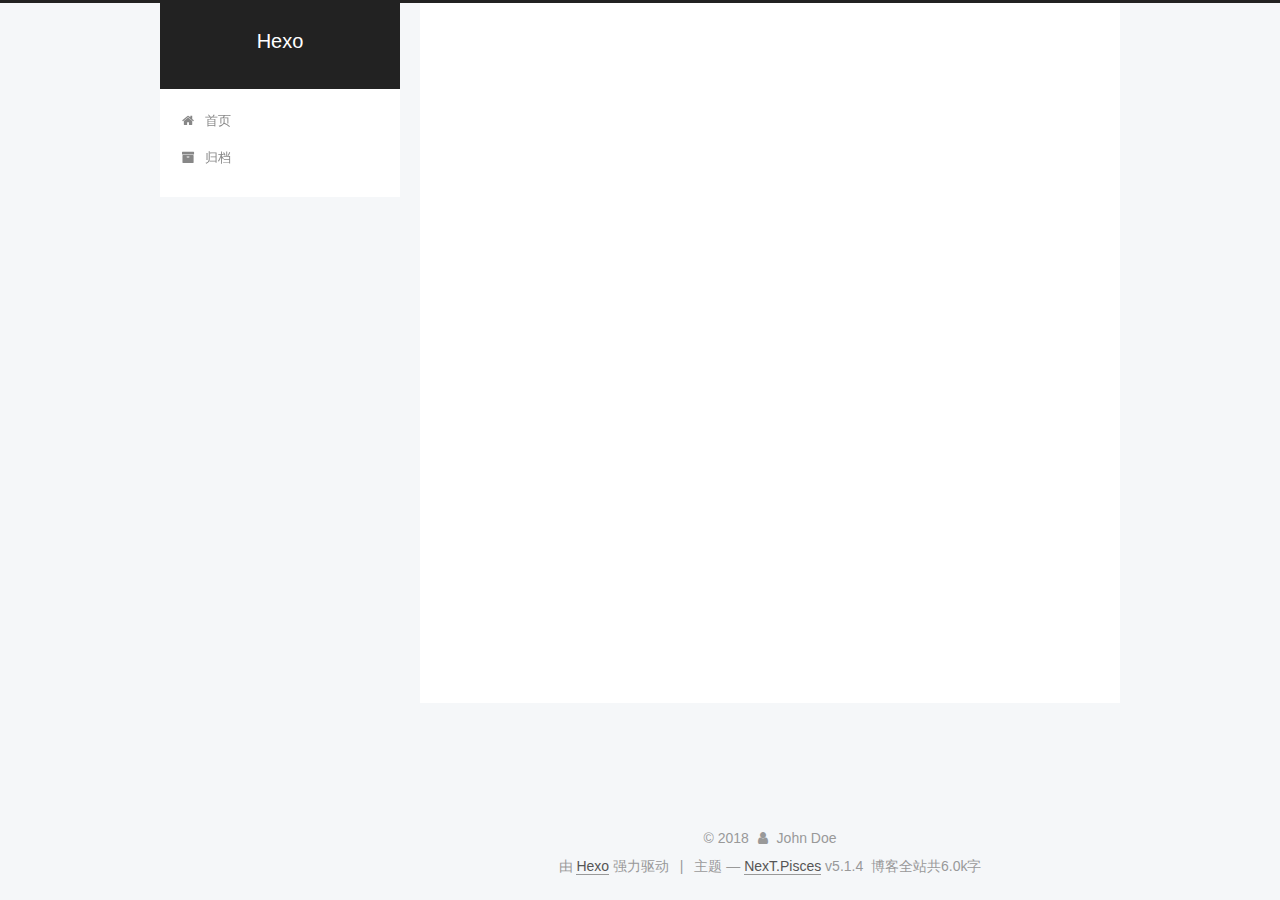
==== commit fffe17d0: "Site updated: 2018-08-26 20:38:36" ====
--- a/archives/index.html
+++ b/archives/index.html
@@ -227,7 +227,7 @@
         
           
         
-        嗯..! 目前共计 1 篇日志。 继续努力。
+        嗯..! 目前共计 3 篇日志。 继续努力。
       </span>
 
       
@@ -241,6 +241,80 @@
           <div class="collection-title">
             <h1 class="archive-year" id="archive-year-2018">2018</h1>
           </div>
+        
+        
+
+        
+
+  <article class="post post-type-normal" itemscope itemtype="http://schema.org/Article">
+    <header class="post-header">
+
+      <h2 class="post-title">
+        
+            <a class="post-title-link" href="/2018/08/26/1/" itemprop="url">
+              
+                <span itemprop="name">1</span>
+              
+            </a>
+        
+      </h2>
+
+      <div class="post-meta">
+        <time class="post-time" itemprop="dateCreated"
+              datetime="2018-08-26T20:36:31+08:00"
+              content="2018-08-26" >
+          08-26
+        </time>
+      </div>
+
+    </header>
+  </article>
+
+
+
+      
+
+        
+        
+        
+
+        
+        
+
+        
+
+  <article class="post post-type-normal" itemscope itemtype="http://schema.org/Article">
+    <header class="post-header">
+
+      <h2 class="post-title">
+        
+            <a class="post-title-link" href="/2018/08/26/123/" itemprop="url">
+              
+                <span itemprop="name">123</span>
+              
+            </a>
+        
+      </h2>
+
+      <div class="post-meta">
+        <time class="post-time" itemprop="dateCreated"
+              datetime="2018-08-26T20:26:49+08:00"
+              content="2018-08-26" >
+          08-26
+        </time>
+      </div>
+
+    </header>
+  </article>
+
+
+
+      
+
+        
+        
+        
+
         
         
 
@@ -325,7 +399,7 @@
               
                 <a href="/archives/">
               
-                  <span class="site-state-item-count">1</span>
+                  <span class="site-state-item-count">3</span>
                   <span class="site-state-item-name">日志</span>
                 </a>
               </div>
@@ -390,7 +464,7 @@
 
 <div class="theme-info">
   <div class="powered-by"></div>
-  <span class="post-count">博客全站共78字</span>
+  <span class="post-count">博客全站共6.0k字</span>
 </div>
         
 
--- a/css/main.css
+++ b/css/main.css
@@ -1823,7 +1823,7 @@
   width: 4px;
   height: 4px;
   border-radius: 50%;
-  background: #a6212e;
+  background: #44b8be;
 }
 .links-of-blogroll {
   font-size: 13px;
